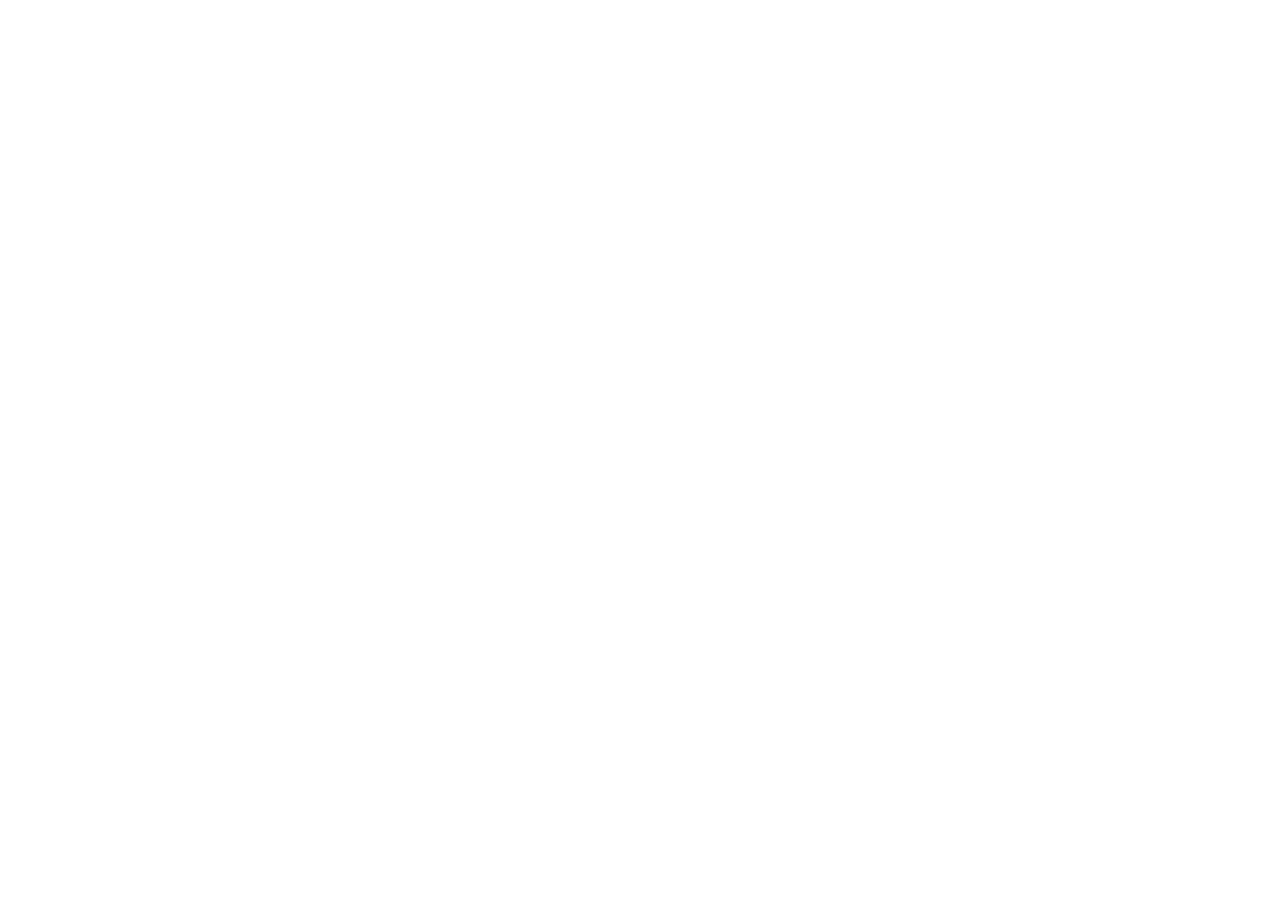
==== index.html @ f654c831 "first setup" ====
<!DOCTYPE html>
<html lang="en">
    <head>
        <meta charset="utf-8">
        <title>
            Calculator
        </title>
        <link rel="stylesheet" href="style.css">
        <script src="script.js"></script>
    </head>
    <body>
        
    </body>
</html>
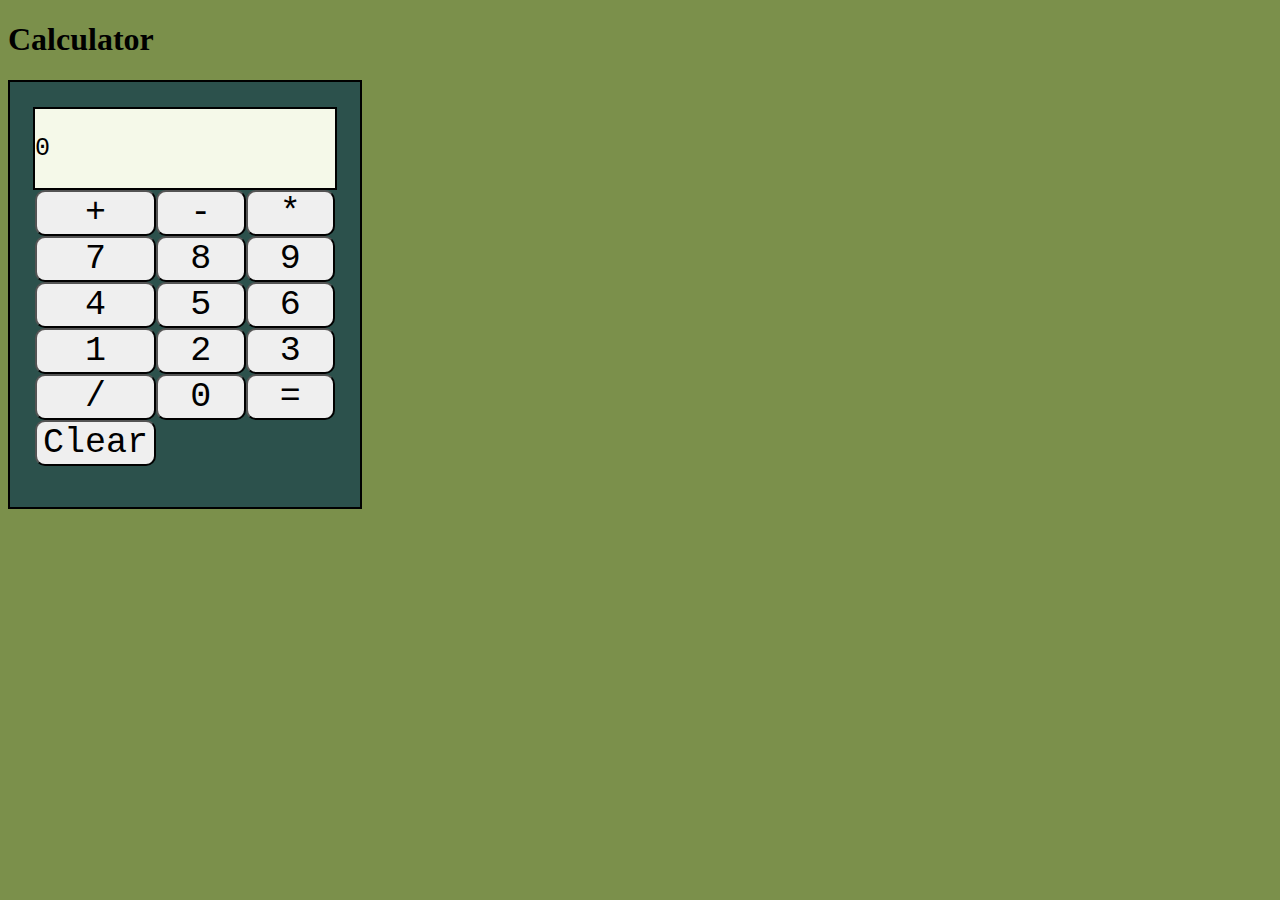
==== commit 3642b196: "base done. time to get it working" ====
--- a/index.html
+++ b/index.html
@@ -6,9 +6,35 @@
             Calculator
         </title>
         <link rel="stylesheet" href="style.css">
-        <script src="script.js"></script>
+        <script src="script.js" defer></script>
     </head>
-    <body>
-        
+    <body class="mainBody">
+        <div class="header"> 
+            <h1>Calculator</h1>
+        </div>
+    </div>
+    <div class="theCalculator">
+        <div id="calculationField">
+            <p id="textInField">0.43423</p>
+        </div>
+            <div class="calculatorDiv" id="calculator">
+                <button class="buttons operator plusOperator">+</button>
+                <button class="buttons operator minusOperator">-</button>
+                <button class="buttons operator multiplyOperator">*</button>
+                <button class="buttons digit digitSeven">7</button>
+                <button class="buttons digit digitEight">8</button>
+                <button class="buttons digit digitNine">9</button>
+                <button class="buttons digit digitFour">4</button>
+                <button class="buttons digit digitFive">5</button>
+                <button class="buttons digit digitSix">6</button>
+                <button class="buttons digit digitOne">1</button>
+                <button class="buttons digit digitTwo">2</button>
+                <button class="buttons digit digitThree">3</button>
+                <button class="buttons operator divideOperator">/</button>
+                <button class="buttons digit digitZero">0</button>
+                <button class="buttons operator operatorEqualSign">=</button>
+                <button class="buttons operator operatorClear">Clear</button>
+            </div>
+     </div>
     </body>
 </html>--- a/style.css
+++ b/style.css
@@ -0,0 +1,37 @@
+.mainBody{
+    background: #7B904B ;
+}
+
+.theCalculator{
+    border: 2px solid black;
+    width: 350px;
+    margin: 0auto;
+    height: 400px;
+    padding-top: 25px;
+    background-color: #2C514C;
+}
+
+.calculatorDiv{
+    display:grid;
+    grid-template-columns: repeat(3, 1fr);
+    margin: 0 auto;
+    width: 300px;
+
+}
+#calculationField{
+    border: 2px solid black;
+    font-family: 'Courier New', Courier, monospace;
+    background-color: #F5F9E9;
+    width: 300px;
+    margin: 0 auto;
+}   
+
+.buttons{
+    font-size: 35px;
+    font-family: 'Courier New', Courier, monospace;
+    border-radius: 10px;
+}
+#textInField{
+    font-size: 25px;
+
+}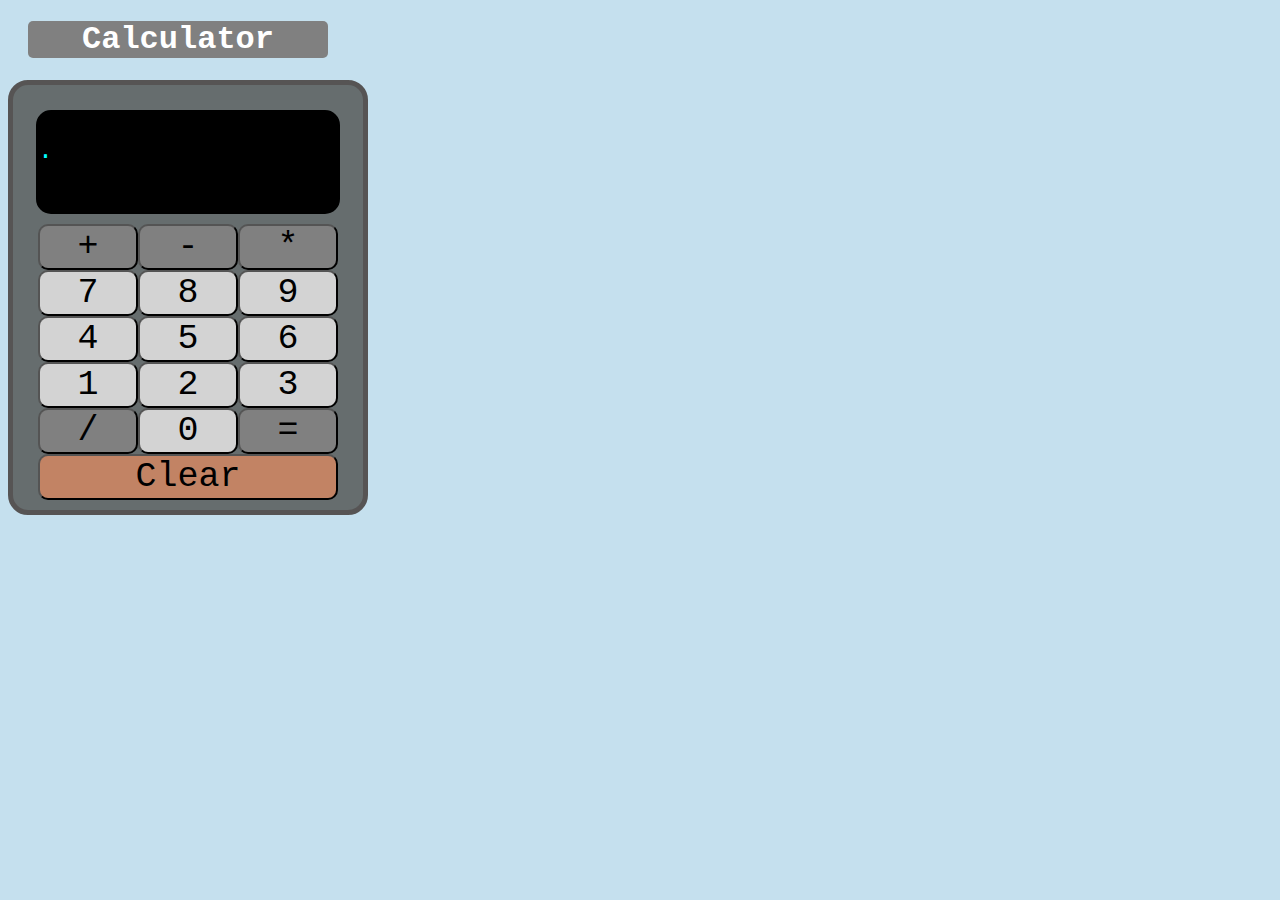
==== commit 8fb276e8: "styled and got some javascript, to be rewritten" ====
--- a/index.html
+++ b/index.html
@@ -15,7 +15,7 @@
     </div>
     <div class="theCalculator">
         <div id="calculationField">
-            <p id="textInField">0.43423</p>
+            <p id="textInField">.</p>
         </div>
             <div class="calculatorDiv" id="calculator">
                 <button class="buttons operator plusOperator">+</button>
--- a/style.css
+++ b/style.css
@@ -1,14 +1,15 @@
 .mainBody{
-    background: #7B904B ;
+    background: rgb(197, 224, 238);
 }
 
 .theCalculator{
-    border: 2px solid black;
+    border: 5px solid rgb(86, 84, 84);
     width: 350px;
     margin: 0auto;
     height: 400px;
     padding-top: 25px;
-    background-color: #2C514C;
+    background-color: #666d6e;
+    border-radius: 20px;
 }
 
 .calculatorDiv{
@@ -16,14 +17,20 @@
     grid-template-columns: repeat(3, 1fr);
     margin: 0 auto;
     width: 300px;
+    
 
 }
 #calculationField{
     border: 2px solid black;
+    border-radius: 15px;
     font-family: 'Courier New', Courier, monospace;
-    background-color: #F5F9E9;
+    background-color: black;
     width: 300px;
     margin: 0 auto;
+    min-height: 100px;
+    margin-bottom: 10px;
+    word-wrap: break-word;
+    word-wrap: break-all;
 }   
 
 .buttons{
@@ -33,5 +40,35 @@
 }
 #textInField{
     font-size: 25px;
+    color: aqua;
+    font-family: 'Courier New', Courier, monospace;
 
+}
+
+.operatorClear{
+    grid-column: span 3;
+    background-color: rgb(194, 131, 100)
+}
+
+.plusOperator,
+.minusOperator,
+.divideOperator,
+.operatorEqualSign,
+.multiplyOperator {
+    background-color: gray;
+}
+
+.digit{
+    background-color: lightgray;
+}
+
+.header{
+    color: white;
+    background: gray;
+    width: 300px;
+    text-align: center;
+    margin-left: 20px;
+    border-radius: 5px;
+    font-family: 'Courier New', Courier, monospace;
+    
 }